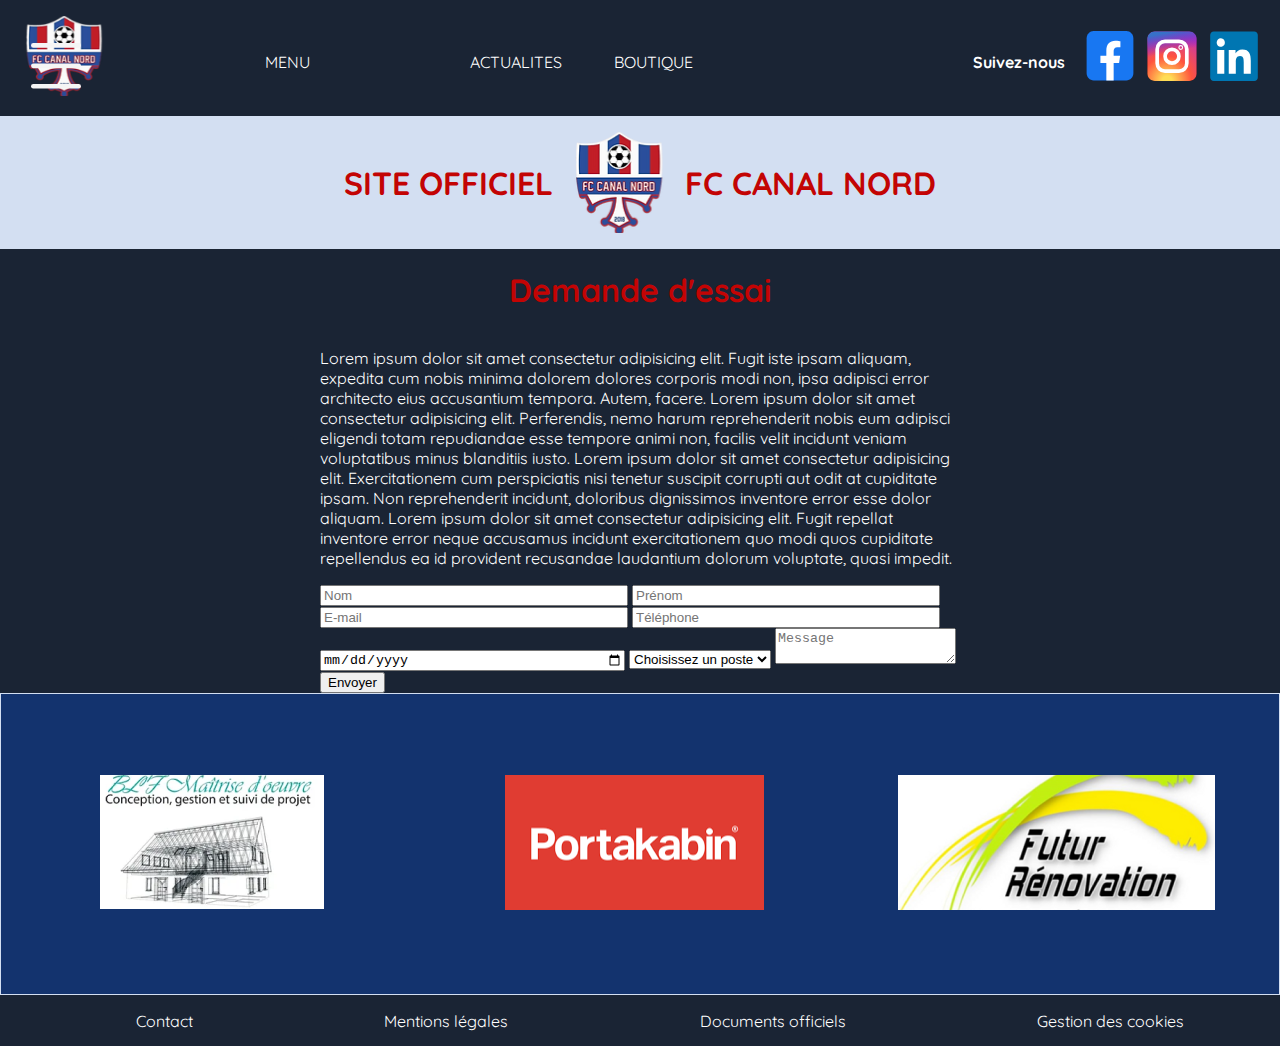
==== demandeEssai.html @ 6638c468 "formulaire" ====
<!DOCTYPE html>
<html lang="fr">
<head>
    <meta charset="UTF-8">
    <meta name="viewport" content="width=device-width, initial-scale=1.0">
    <title>Demande d'essai</title>
    <link rel="stylesheet" href="style.css">
    <script src="./script.js" async></script>

    <!--liens police d'écriture-->
    <link rel="preconnect" href="https://fonts.googleapis.com">
    <link rel="preconnect" href="https://fonts.gstatic.com" crossorigin>
    <link href="https://fonts.googleapis.com/css2?family=Poppins:wght@200&family=Quicksand:wght@700&display=swap" rel="stylesheet">

    
</head>

<body>
    <header id="header">
        
        <div id="logo">
            <img src="images/logo.png" alt="logo" height="80vh" width="80vw">
        </div>

        <div class="burger">
            <!--icone burger-->
            <label class="menu-label" for="menu-cb">
                <svg xmlns="http://www.w3.org/2000/svg" width="50" height="50" viewBox="0 0 64 59" fill="none">
                    <path d="M61 3.10204H3" stroke="#F5F5F5" stroke-width="5.9421" stroke-linecap="round"/>
                    <path d="M61 29.2917H3" stroke="#F5F5F5" stroke-width="5.9421" stroke-linecap="round"/>
                    <path d="M61 55.4814H3" stroke="#F5F5F5" stroke-width="5.9421" stroke-linecap="round"/>
                </svg>
            </label>
            <input id="menu-cb" class="menu-cb" type="checkbox">
        
            <nav class="menu-nav">
                <button id="bt"><svg xmlns="http://www.w3.org/2000/svg" width="40" height="40" viewBox="0 0 206 206" fill="none">
                    <path d="M13 13L192.837 192.837M13 192.837L192.837 13" stroke="#1A2434" stroke-width="25.691" stroke-linecap="round" stroke-linejoin="round"/>
                    </svg></button>
                <div class="club">
                    <ul>
                        <li class="menu-item">LE CLUB</li>
                        <li class="menu-item"><a class="menu-link" href="#">A propos</a></li>
                        <li class="menu-item"><a class="menu-link" href="#">Comité directeur</a></li>
                        <li class="menu-item"><a class="menu-link" href="#">Nos partenaires</a></li>
                        <li class="menu-item"><a class="menu-link" href="#">Devenir partenaire</a></li>
                    </ul>
                </div>
                <div class="equipes">
                    <ul>
                        <li class="menu-item">LES EQUIPES</li>
                        <li class="menu-item"><a class="menu-link" href="#">Ecole de Football</a></li>
                        <li class="menu-item"><a class="menu-link" href="#">Pré-Formation</a></li>
                        <li class="menu-item"><a class="menu-link" href="#">Séniors</a></li>
                        <li class="menu-item"><a class="menu-link" href="#">Féminines</a></li>
                    </ul>
                </div>
                <div class="infos">
                    <ul>
                        <li class="menu-item">INFOS PRATIQUES</li>
                        <li class="menu-item"><a class="menu-link" href="#">Tarifs des licences</a></li>
                        <li class="menu-item"><a class="menu-link" href="#">Planning des entraînements</a></li>
                        <li class="menu-item"><a class="menu-link" href="#">Contact</a></li>
                        <li class="menu-item"><a class="menu-link" href="#">Demande d'essai</a></li>
                    </ul>
                </div>
        
            </nav>        
        </div>
    

        <a id="menu" href="#">MENU</a>

        <a id="actualites" href="#">ACTUALITES</a>
        <a id="boutique" href="https://app.grinta.eu/fc-canal-nord-1/products?collection=official">BOUTIQUE</a>
       
        <h2>Suivez-nous</h2>
            
            <div class="socialMedia">
                <!--icone facebook-->
                <a href="https://www.facebook.com/people/Football-Club-Canal-Nord/100057223128364/"><svg class="facebook" xmlns="http://www.w3.org/2000/svg" width="50" height="50" viewBox="0 0 58 62" fill="none">
                    <path d="M49.3 0H8.7C3.89512 0 0 4.12038 0 9.20312V52.151C0 57.2338 3.89512 61.3541 8.7 61.3541H49.3C54.1049 61.3541 58 57.2338 58 52.151V9.20312C58 4.12038 54.1049 0 49.3 0Z" fill="#1877F2"/>
                    <path d="M40.2828 39.5447L41.5742 30.6771H33.5312V24.9251C33.5312 22.5045 34.6527 20.1318 38.2551 20.1318H41.9141V12.5824C41.9141 12.5824 38.5949 11.9832 35.423 11.9832C28.7961 11.9832 24.4688 16.2253 24.4688 23.9185V30.6771H17.1055V39.5447H24.4688V61.3541H33.5312V39.5447H40.2828Z" fill="white"/>
                </svg>
                </a>
                
                <!--icone instagram-->
                <a href="https://www.instagram.com/fc_canalnord/"><svg class="instagram" xmlns="http://www.w3.org/2000/svg" width="50" height="50" viewBox="0 0 63 64" fill="none">
                    <path d="M53.55 0.645859H9.45C4.23091 0.645859 0 4.90055 0 10.149V54.4969C0 59.7453 4.23091 64 9.45 64H53.55C58.7691 64 63 59.7453 63 54.4969V10.149C63 4.90055 58.7691 0.645859 53.55 0.645859Z" fill="black"/>
                    <path d="M53.55 0.645859H9.45C4.23091 0.645859 0 4.90055 0 10.149V54.4969C0 59.7453 4.23091 64 9.45 64H53.55C58.7691 64 63 59.7453 63 54.4969V10.149C63 4.90055 58.7691 0.645859 53.55 0.645859Z" fill="url(#paint0_radial_194_64)"/>
                    <path d="M53.55 0.645859H9.45C4.23091 0.645859 0 4.90055 0 10.149V54.4969C0 59.7453 4.23091 64 9.45 64H53.55C58.7691 64 63 59.7453 63 54.4969V10.149C63 4.90055 58.7691 0.645859 53.55 0.645859Z" fill="url(#paint1_linear_194_64)"/>
                    <path d="M40.4824 13.2672H22.5176C17.0131 13.2672 12.5508 17.7546 12.5508 23.29V41.3558C12.5508 46.8913 17.0131 51.3787 22.5176 51.3787H40.4824C45.9869 51.3787 50.4492 46.8913 50.4492 41.3558V23.29C50.4492 17.7546 45.9869 13.2672 40.4824 13.2672Z" stroke="white" stroke-width="4.73137"/>
                    <path d="M31.4998 41.2321C36.3927 41.2321 40.3591 37.2433 40.3591 32.3229C40.3591 27.4025 36.3927 23.4138 31.4998 23.4138C26.6069 23.4138 22.6404 27.4025 22.6404 32.3229C22.6404 37.2433 26.6069 41.2321 31.4998 41.2321Z" stroke="white" stroke-width="4.73137"/>
                    <path d="M42.697 21.8045C43.1048 21.8045 43.4353 21.4722 43.4353 21.0621C43.4353 20.6521 43.1048 20.3197 42.697 20.3197C42.2893 20.3197 41.9587 20.6521 41.9587 21.0621C41.9587 21.4722 42.2893 21.8045 42.697 21.8045Z" stroke="white" stroke-width="4.73137"/>
                    <defs>
                    <radialGradient id="paint0_radial_194_64" cx="0" cy="0" r="1" gradientUnits="userSpaceOnUse" gradientTransform="translate(25.2 64) scale(63 63.3541)">
                        <stop offset="0.1" stop-color="#FFDD55"/>
                        <stop offset="0.5" stop-color="#FF543E"/>
                        <stop offset="1" stop-color="#C837AB"/>
                    </radialGradient>
                    <linearGradient id="paint1_linear_194_64" x1="0" y1="0.645859" x2="12.7365" y2="63.9725" gradientUnits="userSpaceOnUse">
                        <stop offset="0.1" stop-color="#3771C8"/>
                        <stop offset="0.5" stop-color="#6600FF" stop-opacity="0"/>
                    </linearGradient>
                    </defs>
                </svg>
                </a>
                <!--icone linkedin-->
                <a href="https://www.linkedin.com/company/footballclubcanalnord/about/"><svg class="linkedin" xmlns="http://www.w3.org/2000/svg" width="50" height="50" viewBox="0 0 60 63" fill="none">
                    <path d="M55.5738 0.646095H4.42623C3.26573 0.633821 2.14794 1.10048 1.31813 1.94368C0.488316 2.78688 0.0142678 3.93774 0 5.14374V58.5123C0.0168481 59.7166 0.49203 60.8648 1.32156 61.7058C2.15109 62.5468 3.26741 63.0121 4.42623 62.9998H55.5738C56.7343 63.0093 57.8514 62.5411 58.6808 61.6974C59.5101 60.8536 59.9844 59.703 60 58.497V5.1284C59.9793 3.92594 59.5028 2.78057 58.6739 1.94124C57.8451 1.10191 56.731 0.636475 55.5738 0.646095Z" fill="#0076B2"/>
                    <path d="M8.88203 24.0187H17.7886V53.8003H8.88203V24.0187ZM13.3378 9.19694C14.3593 9.19694 15.3579 9.51181 16.2072 10.1017C17.0565 10.6916 17.7184 11.5301 18.1091 12.511C18.4998 13.4918 18.6018 14.5711 18.4021 15.6123C18.2025 16.6534 17.7102 17.6096 16.9875 18.3599C16.2648 19.1103 15.3442 19.621 14.3422 19.8275C13.3402 20.0339 12.3017 19.9269 11.3582 19.52C10.4147 19.113 9.60855 18.4244 9.04172 17.5412C8.47489 16.658 8.17286 15.6199 8.17383 14.5583C8.17513 13.1359 8.71976 11.7723 9.68805 10.7669C10.6563 9.76163 11.9691 9.19694 13.3378 9.19694Z" fill="white"/>
                    <path d="M23.3752 24.0187H31.9129V28.1075H32.031C33.2211 25.7667 36.1228 23.2981 40.4556 23.2981C49.4752 23.2776 51.1474 29.4466 51.1474 37.4452V53.8003H42.2408V39.3107C42.2408 35.8608 42.1818 31.4194 37.613 31.4194C33.0441 31.4194 32.267 35.181 32.267 39.0858V53.8003H23.3752V24.0187Z" fill="white"/>
                </svg>
                </a>
            </div>              
    </header>

    <section class="banniere">
        <h1>SITE OFFICIEL</h1>
        <img src="images/logo.png" alt="logo">
        <h1>FC CANAL NORD</h1>
    </section>

    <main id="form">
        
        <h1>Demande d'essai</h1>
          
        <p>
            Lorem ipsum dolor sit amet consectetur adipisicing elit. Fugit iste ipsam aliquam, expedita cum nobis minima dolorem dolores corporis modi non, ipsa adipisci error architecto eius accusantium tempora. Autem, facere.
            Lorem ipsum dolor sit amet consectetur adipisicing elit. Perferendis, nemo harum reprehenderit nobis eum adipisci eligendi totam repudiandae esse tempore animi non, facilis velit incidunt veniam voluptatibus minus blanditiis iusto.
            Lorem ipsum dolor sit amet consectetur adipisicing elit. Exercitationem cum perspiciatis nisi tenetur suscipit corrupti aut odit at cupiditate ipsam. Non reprehenderit incidunt, doloribus dignissimos inventore error esse dolor aliquam.
            Lorem ipsum dolor sit amet consectetur adipisicing elit. Fugit repellat inventore error neque accusamus incidunt exercitationem quo modi quos cupiditate repellendus ea id provident recusandae laudantium dolorum voluptate, quasi impedit.
        </p> 
         
        <div id="formulaire">
            <form method="post" action="">

                <input id="name" type="name" placeholder="Nom" required="required" maxlength="20"/>
                <input id="name" type="name" placeholder="Prénom" required="required" maxlength="20"/>
                <input id="email" type="email" placeholder="E-mail" required="required" maxlength="50"/>
                <input id="tel" type="tel" placeholder="Téléphone" required="required" maxlength="10"/>
                <input id="date" type="date" placeholder="Date de naissance" required="required" maxlength="8"/>
                <select name="poste">
                    <option value="">Choisissez un poste</option>
                    <option value="attaquant">Attaquant</option>
                    <option value="milieu">Milieu</option>
                    <option value="defenseur">Défenseur</option>
                    <option value="gardien">Gardien</option>
                </select>
                <textarea id="message" type="message" placeholder="Message" required="required"></textarea>
                <button id="btn" type="submit">Envoyer</button>
            </form>
        </div>



    </main>
    
    <section id="sponsor">
        <div class="sponsor">
            <img class="img" src="images/sponsor.png" alt="logo sponsor">
        </div>
        <div class="sponsor">
            <img class="img" src="images/sponsor2.png" alt="logo sponsor">
        </div>
        <div class="sponsor">
            <img class="img" src="images/sponsor3.png" alt="logo sponsor">
        </div>
        
    </section> 
    
    <footer id="footer">
        <ul class="footer">
            <li><a href="#">Contact</a></li>
            <li><a href="#">Mentions légales</a></li>
            <li><a href="#">Documents officiels</a></li>
            <li><a href="#">Gestion des cookies</a></li>
        </ul>

    
</body>
</html>
---- style.css ----
body{
    /*display: grid;*/
    margin: 0;
    padding: 0;
    background-color: #1a2434;
    font-family: Quicksand;
    color: white;
}

/* Mise en page header*/
header{
    display: grid;
    grid-template-rows: auto;
    grid-template-columns: 33vw 33vw 33vw;
    z-index: 4000;
}

.socialMedia{
    grid-column: 3;
    grid-row :1;
    justify-self: end;
    padding-right: 8px;
    align-self: center;
}

.facebook, .instagram{
    margin-right: 8px;
}

h2{
    grid-column: 3;
    grid-row: 1;
    align-self: center;
    padding-left: 8em;
    padding-top: 0.5em;
    font-size: 1em;
}

#logo{
    grid-column: 1;
    grid-row: 1;
    margin-top: 1em;
    margin-left: 1.5em;
    padding-bottom: 1em;
    
    
}

.burger{
    grid-column: 1;
    grid-row: 1;
    justify-self: center;
    align-self: center;
    margin-top: 20px;
    z-index: 4;
}

svg{
    transition: .1s;
}
svg:hover{
    transform: scale(1.2);
}

.menu-cb{
    appearance: none;
}
.menu-label{
    cursor: pointer;
}


#menu{
    grid-column: 1;
    grid-row: 1;
    justify-self: end;
    align-self: center;
    margin-right: 7em;
    padding-top: 0.5em;
}

a{
    font-size: 1em;
    color: white;
    text-decoration: none;
    transition: .1s;
}
a:hover{
    text-decoration: underline;
    transform: scale(1.2);
}

#actualites, #boutique{
    grid-column: 2;
    grid-row: 1;
}

#actualites{
    justify-self: start;
    align-self: center;
    padding-top: 0.5em;
    padding-left: 3em;
}

#boutique{
    justify-self: center;
    align-self: center;
    padding-top: 0.5em;
    padding-left: 2.5em;
}

/*Mise en page menu-nav*/
ul{
    list-style-type: none;
}

.menu-nav{
    position: absolute;
    top: 8em;
    left: 0;
    display: flex;
    justify-content: space-around;
    background-color:#D3DFF2;
    color: #1a2434;
    width: 100%;
    transform: translateX(-100vw);
    /*z-index: 3;*/
    transition: all 1.5s ease-in-out;
}
.menu-item{
    padding: 1em;
    color: #1a2434;
}
.menu-link{
    color: #1a2434;
}
li{
    transition: .1s;
}
li:hover{
    transform: scale(1.1);
}

.menu-cb:checked ~ .menu-nav{
    transform: translateX(0);
    
}

#bt{
    display: flex;
    justify-content: center;
    width: 40px;
    height: 40px;
    background-color: #D3DFF2;
    border-style: none;
    transition: .1s;
    margin-top: 2em;
}
#bt:hover{
    transform: scale(1.5);
    cursor: pointer;
}


/* Mise en page bannière*/
.banniere{
    display: flex;
   background-color: #D3DFF2;
   color: #1a2434;
   justify-content: center;
   padding: 1em;
   align-items: center;
   gap: 20px;
   
}

/* Carrousel*/
main{
    display: flex;
    justify-content: center;
    align-items: center;
    flex-direction: column;
    z-index: 2;
}

#carrousel{
    width: 1000px;
    height: 600px;
    border: solid #D3DFF2 2px;
    margin-top: 100px;
    position: relative;
    overflow: hidden;
}

#container{
    width: 1000px;
    height: 600px;
}

.photo{
    width: 1000px;
    height: 600px;
    margin: 0;
    display:inline-block; /* Reste sur la même ligne*/
    background-size: cover;
}

.bouton{
    position: absolute;
    width: 70px;
    cursor: pointer;
    top: 250px;
    
}

#droit{
    right: 0;
    opacity: 0.4;
}
#droit:hover{
    opacity: 1;
}
#gauche{
    opacity: 0.4;
}
#gauche:hover{
    opacity: 1;
}

/* Mise en page présentation*/
.fond{
    display: grid;
    grid-template-rows: auto;
    grid-template-columns: 25vw 50vw 25vw;
    background: url(images/imageFond.png), lightgray 50% / cover no-repeat;
    margin-top: 100px;
    
}
#presentation{
    grid-column: 2;
    grid-row: 1;
    height: 400px;
    width: auto;
    color: #1a2434;
    font-family: 'Tahoma, Geneva, Verdana, sans-serif'; 
    font-weight: 700;
}
.presentation{
    background-color: rgba(211, 223, 242, 0.60);
    padding: 10px;
    margin-top: 80px;
    border:solid #1a2434 0.5px ;
    border-radius: 7px;
}
.titre{
    color: #C30404;
    font-size: 1.5em;
    padding-left: 0;
    
}

/* Sponsor*/
#sponsor{
    display: grid;
    grid-template-columns: 33vw 33vw 33vw;
    grid-template-rows: auto;
    background-color: #13336E;
    background-size: cover;
    border: solid #D3DFF2 0.5px;
    height: 300px;
    width: auto;

}
.sponsor{
    justify-self: center;
    align-self: center;
}

/* Footer*/
#footer{
    display: grid;
    grid-template-columns: 100vw;
    grid-template-rows: auto;  
    text-align: center;
    
}

.footer li{
    display: inline;
}
.footer{
    display: flex;
    justify-content: space-around;
}

/* Demande d'essai*/
/*.background{
    margin-top: 20vh;
    height: 200vh;
    /*background: url(/images/bg1.png), lightgray 50% / cover no-repeat;
    background: url(images/bg1.jpg);
    opacity: 0.5;
    background-repeat: no-repeat;
    align-items: center;

}*/
h1{
    text-align: center;
    color: #C30404;
    font-size: 2 em;
    grid-column: 2;
}

#form{
    display: grid;
    grid-template-columns: 25vw 50vw 25vw;
    grid-template-rows: repeat();
}

p{
    grid-column: 2;
    grid-row: 2;
}

#formulaire{
    grid-column: 2;
    grid-row: 3;
}

input{
    
    width: 300px;
}
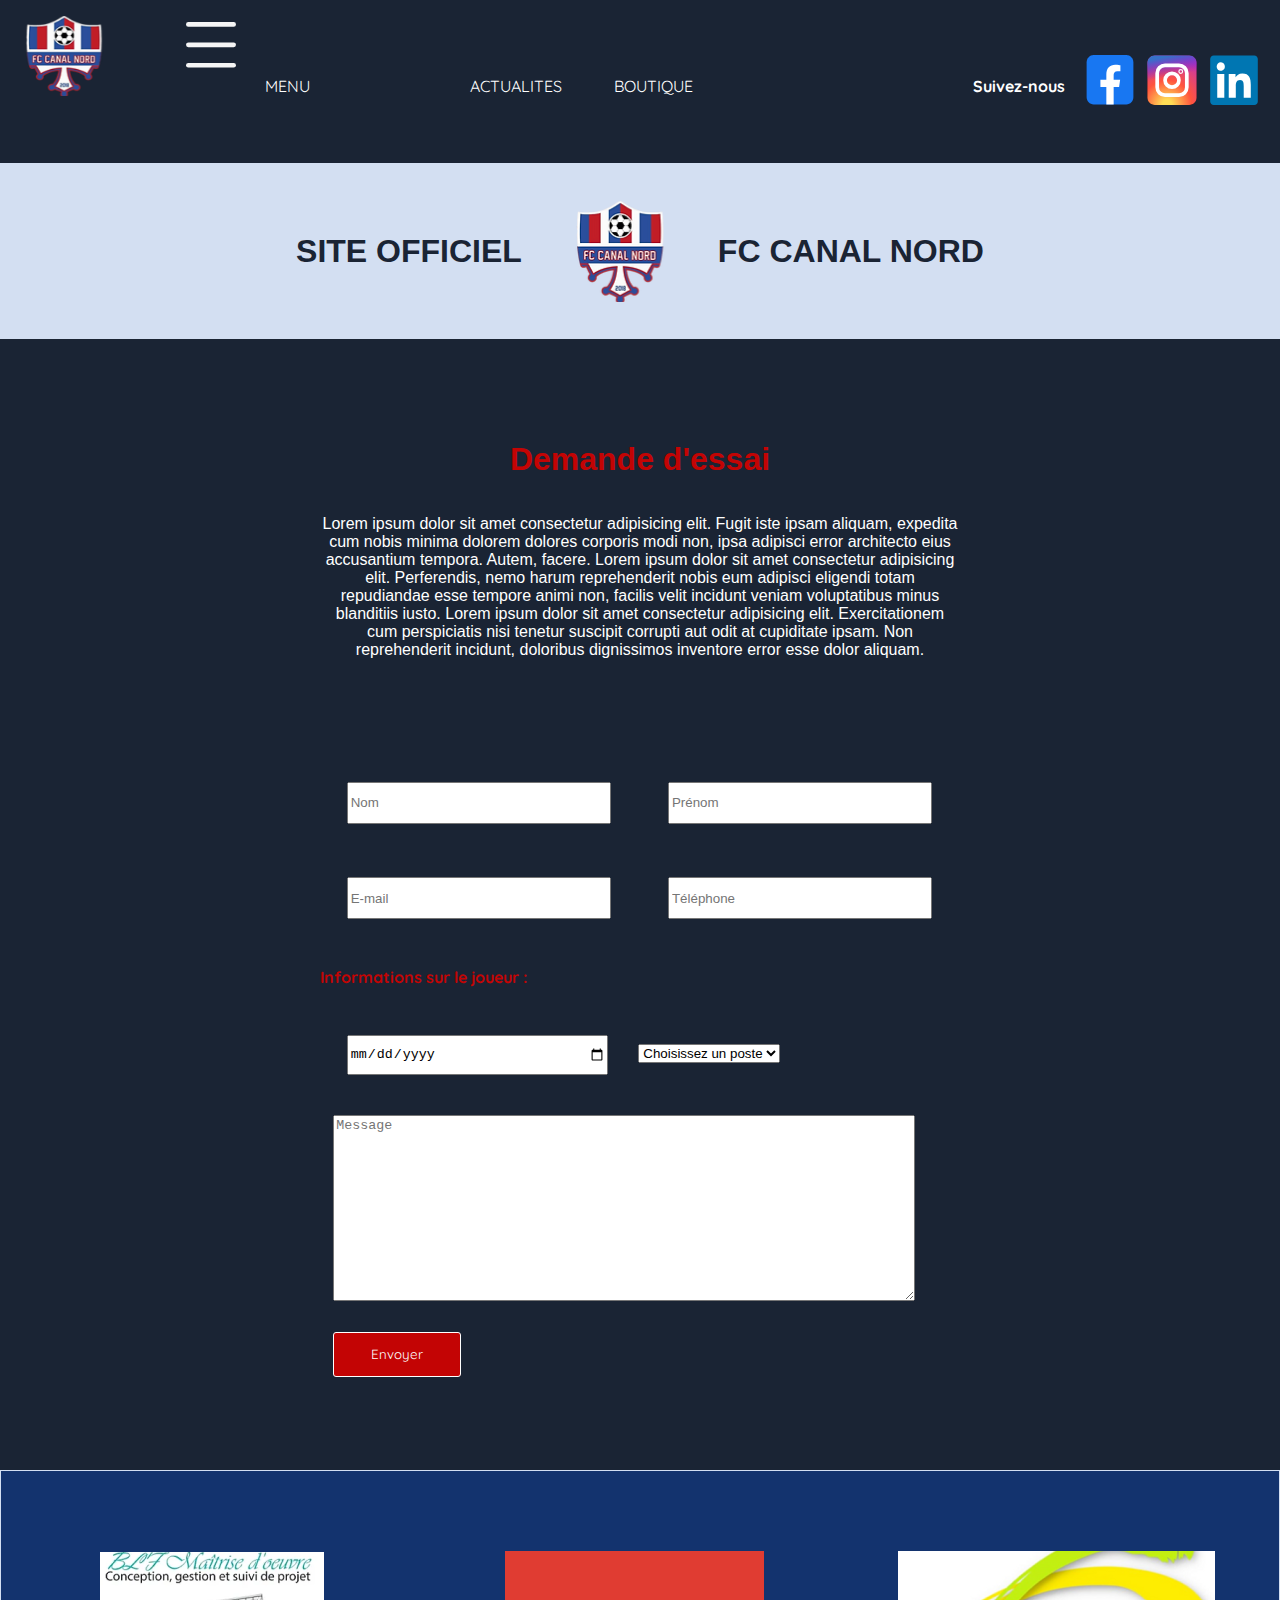
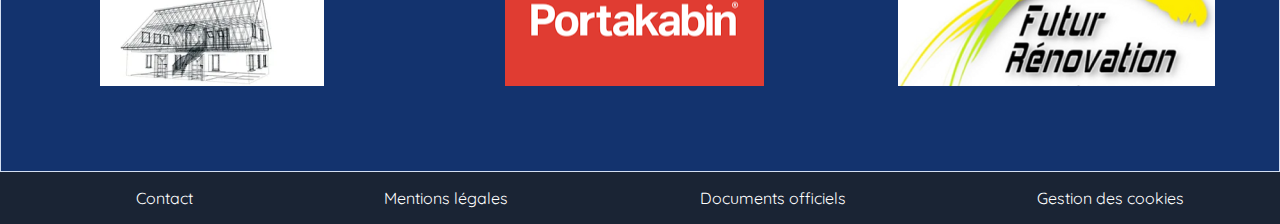
==== commit 96a4867d: "maj" ====
--- a/demandeEssai.html
+++ b/demandeEssai.html
@@ -116,9 +116,9 @@
     </header>
 
     <section class="banniere">
-        <h1>SITE OFFICIEL</h1>
+        <h1 class="banniere">SITE OFFICIEL</h1>
         <img src="images/logo.png" alt="logo">
-        <h1>FC CANAL NORD</h1>
+        <h1 class="banniere">FC CANAL NORD</h1>
     </section>
 
     <main id="form">
@@ -129,7 +129,7 @@
             Lorem ipsum dolor sit amet consectetur adipisicing elit. Fugit iste ipsam aliquam, expedita cum nobis minima dolorem dolores corporis modi non, ipsa adipisci error architecto eius accusantium tempora. Autem, facere.
             Lorem ipsum dolor sit amet consectetur adipisicing elit. Perferendis, nemo harum reprehenderit nobis eum adipisci eligendi totam repudiandae esse tempore animi non, facilis velit incidunt veniam voluptatibus minus blanditiis iusto.
             Lorem ipsum dolor sit amet consectetur adipisicing elit. Exercitationem cum perspiciatis nisi tenetur suscipit corrupti aut odit at cupiditate ipsam. Non reprehenderit incidunt, doloribus dignissimos inventore error esse dolor aliquam.
-            Lorem ipsum dolor sit amet consectetur adipisicing elit. Fugit repellat inventore error neque accusamus incidunt exercitationem quo modi quos cupiditate repellendus ea id provident recusandae laudantium dolorum voluptate, quasi impedit.
+            
         </p> 
          
         <div id="formulaire">
@@ -139,6 +139,7 @@
                 <input id="name" type="name" placeholder="Prénom" required="required" maxlength="20"/>
                 <input id="email" type="email" placeholder="E-mail" required="required" maxlength="50"/>
                 <input id="tel" type="tel" placeholder="Téléphone" required="required" maxlength="10"/>
+                <h4 style="color:#C30404">Informations sur le joueur :</h4>
                 <input id="date" type="date" placeholder="Date de naissance" required="required" maxlength="8"/>
                 <select name="poste">
                     <option value="">Choisissez un poste</option>
--- a/style.css
+++ b/style.css
@@ -67,6 +67,9 @@
 }
 .menu-label{
     cursor: pointer;
+    display: grid;
+    align-content: center;
+    justify-content: center;
 }
 
 
@@ -309,25 +312,52 @@
     color: #C30404;
     font-size: 2 em;
     grid-column: 2;
+    font-family: Tahoma, Geneva, Verdana, sans-serif;
 }
 
 #form{
     display: grid;
     grid-template-columns: 25vw 50vw 25vw;
     grid-template-rows: repeat();
+    margin-top: 5em;
 }
 
 p{
     grid-column: 2;
     grid-row: 2;
+    font-family: 'Segoe UI', Tahoma, Geneva, Verdana, sans-serif;
+    text-align: center;
 }
 
 #formulaire{
     grid-column: 2;
     grid-row: 3;
+    background: rgba(26,36,52,0.5);
+    margin-top: 5em;
+    margin-bottom: 5em;
 }
 
 input{
-    
-    width: 300px;
+    width: 20vw;
+    height: 4vh;
+    margin: 2em;
+}
+
+button{
+    font-family: Quicksand;
+    background-color: #C30404;
+    color: white;
+    border: solid white 1px;
+    border-radius: 3px;
+    height: 5vh;
+    width: 10vw;
+    cursor: pointer;
+    margin: 1em;
+}
+
+#message{
+    width: 45vw;
+    height: 20vh;
+    margin: 1em;
+
 }